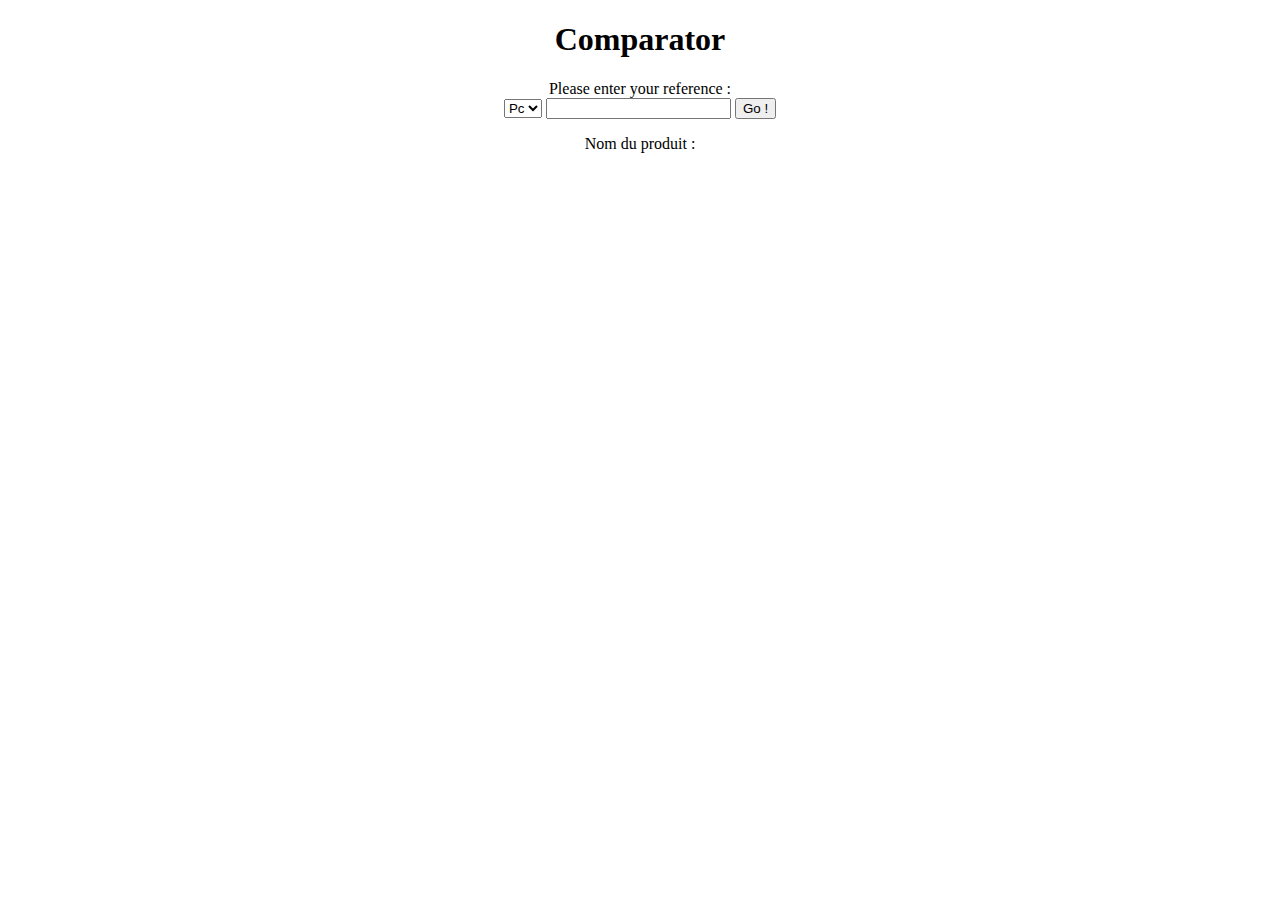
==== index.html @ e8579640 "add index.html/.css + script.js" ====
<!doctype html>
<html lang="fr">
<head>
  <meta charset="utf-8">
  <title>Final Project Web Application</title>
  <link rel="stylesheet" href="index.css">
  <script src="script.js"></script>
</head>
<body>
<div class="start">
<h1>Comparator</h1>
<form class="form">
Please enter your reference : <br>
<select>
	<option>Pc</option>
	<option></option>
</select>
<input type="text" name="url">
<input class="button" type ="submit" name="Go" value ="Go !">
</form>
</div>
<div class="result">
<p class="TitleResult">Nom du produit : </p>
<table>
<tr>
	<th></th>
</tr>
</table>
</div>
</body>
</html>
---- index.css ----
body
{
	text-align: center;
}
h1
{
	text-align: center;

}
.form
{
	
}
.button
{
	
}
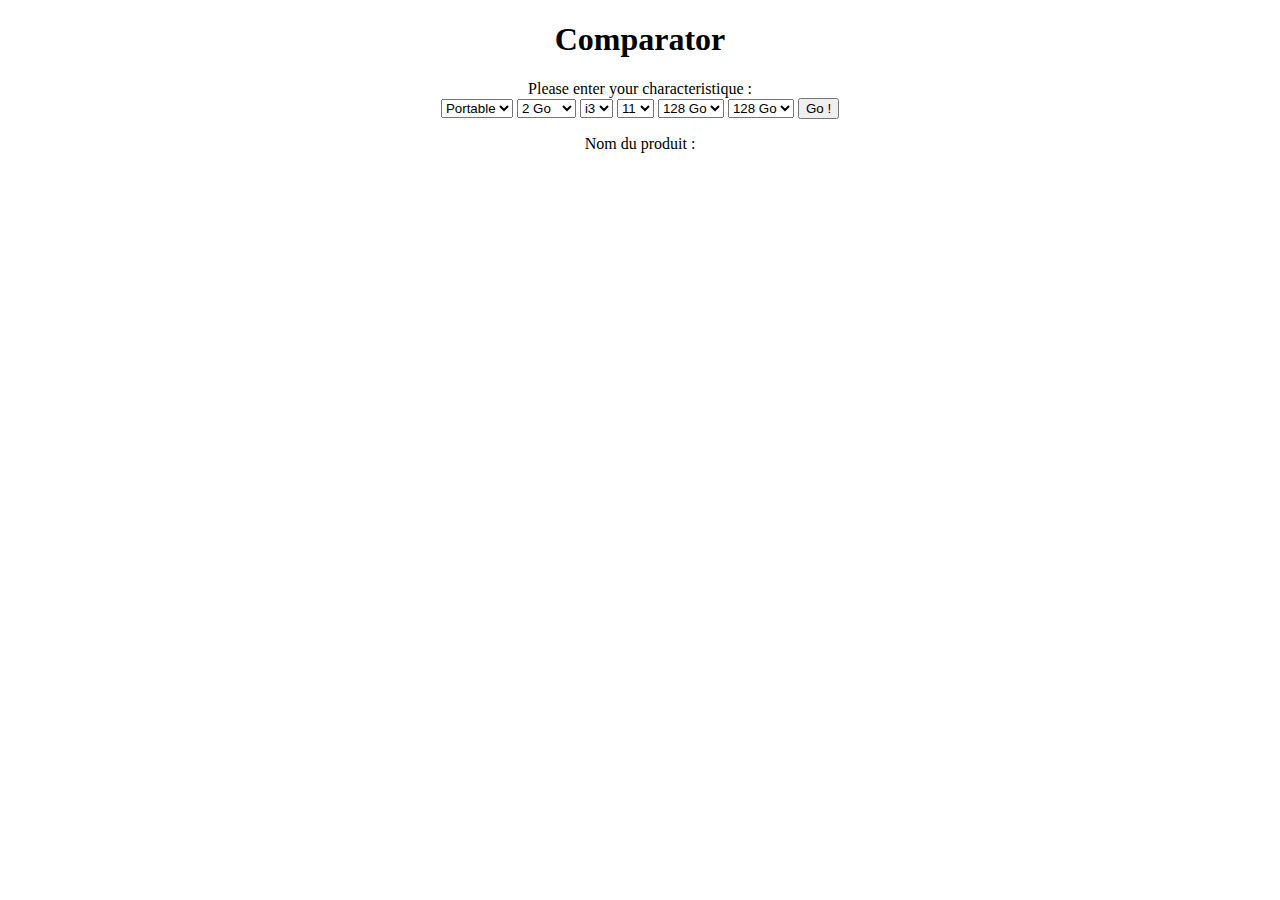
==== commit 2f08c215: "Add files via upload" ====
--- a/index.html
+++ b/index.html
@@ -1,31 +1,62 @@
-<!doctype html>
-<html lang="fr">
-<head>
-  <meta charset="utf-8">
-  <title>Final Project Web Application</title>
-  <link rel="stylesheet" href="index.css">
-  <script src="script.js"></script>
-</head>
-<body>
-<div class="start">
-<h1>Comparator</h1>
-<form class="form">
-Please enter your reference : <br>
-<select>
-	<option>Pc</option>
-	<option></option>
-</select>
-<input type="text" name="url">
-<input class="button" type ="submit" name="Go" value ="Go !">
-</form>
-</div>
-<div class="result">
-<p class="TitleResult">Nom du produit : </p>
-<table>
-<tr>
-	<th></th>
-</tr>
-</table>
-</div>
-</body>
+﻿<!doctype html>
+<html lang="fr">
+<head>
+  <meta charset="utf-8">
+  <title>Final Project Web Application</title>
+  <link rel="stylesheet" href="index.css">
+  <script src="script.js"></script>
+</head>
+<body>
+<div class="start">
+<h1>Comparator</h1>
+<form class="form">
+Please enter your characteristique : <br>
+<select id="platform">
+	<option>Portable</option>
+	<option>desktop</option>
+</select>
+<select name="ram" placeholder="ram" id ="ram">
+	<option>2 Go</option>
+	<option>4 Go</option>
+	<option>6 Go</option>
+	<option>8 Go</option>
+	<option>16 Go</option>
+</select>
+
+<select name="processor" placeholder="processor" id="processor">
+	<option>i3</option>
+	<option>i5</option>
+	<option>i7</option>
+</select> 
+<select name="screenSize" placeholder="Screen Size" id="screenSize">
+	<option>11</option>
+	<option>13</option>
+	<option>14</option>
+	<option>15</option>
+	<option>17</option>
+
+</select> 
+
+<select name="Hard drive" placeholder="Hard drive" id="hardDrive">
+	<option>128 Go</option>
+	<option>256 Go</option>
+	<option>500 Go</option>
+	<option>1 To</option>
+</select>
+
+<select  name="SSD" placeholder="ssd" id="SSD">
+	<option>128 Go</option>
+	<option>256 Go</option>
+	<option>500 Go</option>
+	<option>1 To</option>
+</select> 
+
+		<input class="button" type ="submit" name="Go" value ="Go !" onclick="Rechercher()">
+</form>
+</div>
+	<div class="result">
+		<p class="TitleResult">Nom du produit : </p>
+
+	</div>
+</body>
 </html>